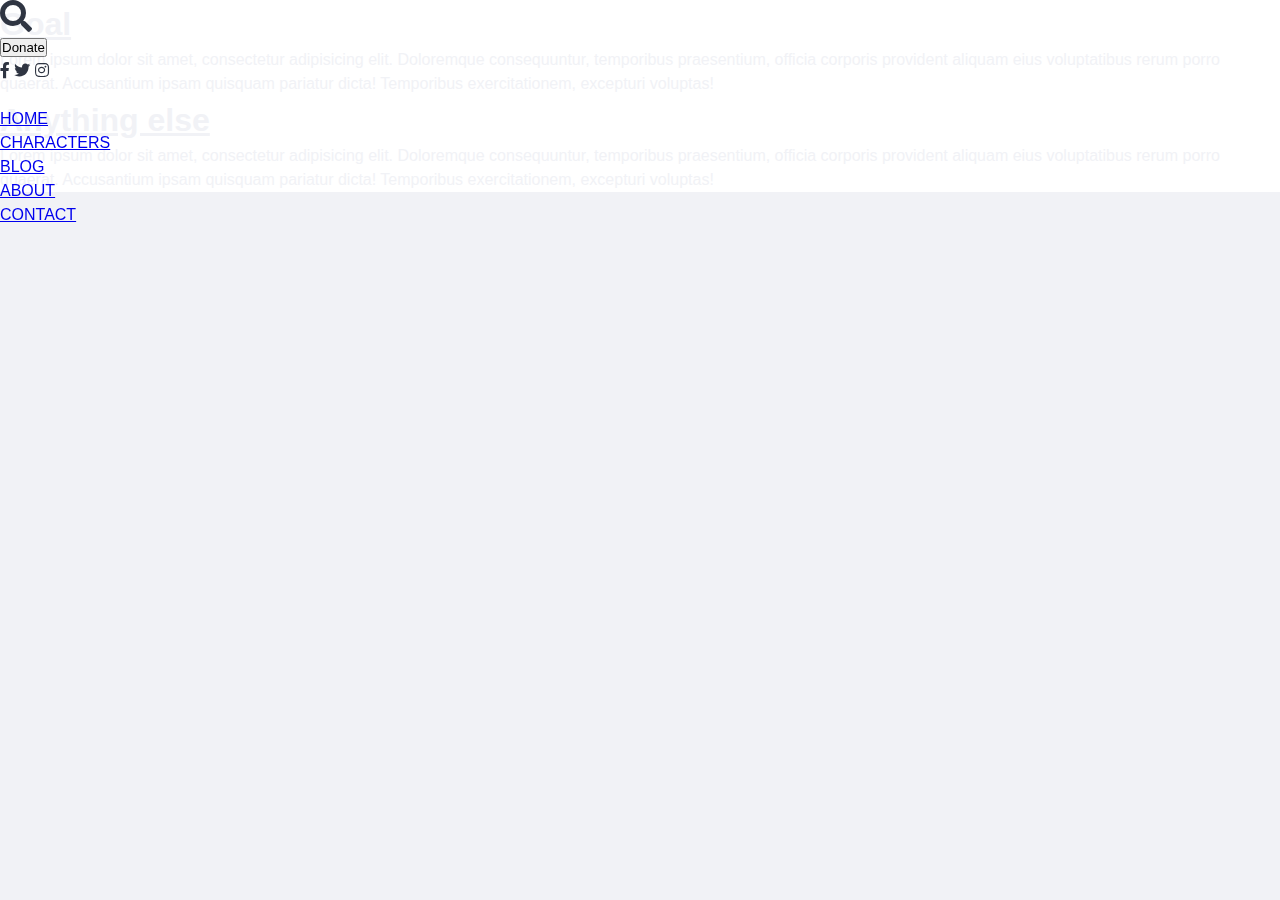
==== about.html @ fd83b21a "initial commit" ====
<!DOCTYPE html>
<html lang="en">
<head>
	<meta charset="UTF-8">
	<link href="https://use.fontawesome.com/releases/v5.0.6/css/all.css" rel="stylesheet">
	<link rel="stylesheet" href="style.css">
	<title>About</title>
</head>
<body>
	<nav>
		<!-- upper navigation -->
		<div class="upper-navigaton">
			<div class="search-btn">
				<i class="fas fa-search fa-2x"></i>
			</div>			
			<div class="donate-btn">
				<button type="button">Donate</button>
			</div>
			<div class="upper social">
				<i class="fab fa-facebook-f"></i>
				<i class="fab fa-twitter"></i>
				<i class="fab fa-instagram"></i>
			</div>				
		</div>


		<!-- lower navigation -->
		<div class="lower-navigaton">
			<div class="logo">
				<img src="#" alt="">
			</div>
			<ul class="navigation">
				<li><a href="#">HOME</a></li>
				<li><a href="#">CHARACTERS</a></li>
				<li><a href="#">BLOG</a></li>
				<li><a href="#">ABOUT</a></li>
				<li><a href="#">CONTACT</a></li>
			</ul>
		</div>
	</nav>


	<!-- beginning container -->
	<main class="container">
		<!-- about section -->
		<section>
			<div class="about">
				<h1>Goal</h1>
				<p>Lorem ipsum dolor sit amet, consectetur adipisicing elit. Doloremque consequuntur, temporibus praesentium, officia corporis provident aliquam eius voluptatibus rerum porro quaerat. Accusantium ipsam quisquam pariatur dicta! Temporibus exercitationem, excepturi voluptas!</p>
				<h1>Anything else</h1>
				<p>Lorem ipsum dolor sit amet, consectetur adipisicing elit. Doloremque consequuntur, temporibus praesentium, officia corporis provident aliquam eius voluptatibus rerum porro quaerat. Accusantium ipsam quisquam pariatur dicta! Temporibus exercitationem, excepturi voluptas!</p>
			</div>
		</section>	

	<!-- end container  -->
	</main>

	<!-- Footer section -->
	<footer>
		<p>Kushobi &copy; 2018</p>
	</footer>
	
</body>
</html>
---- style.css ----
/* -------- core ----------*/
:root{

	--primary: #ffffff;
	--dark: #2f3542;
	--light: #f1f2f6;
	--grey: #a4b0be;
	--border-b-thick: var(--dark) 1px solid;
	--border-b-thin:  var(--dark) 0.25px solid;
	--border-l-thick: var(--light) 1px solid;
	--border-l-thin:  var(--light) 0.25px solid;
	--radius: 1rem;
}



* {
	padding: 0;
	margin: 0;
}

html {
	box-sizing: border-box;
	padding: 0;
	margin: 0;
	font-family: 'Andika', "Mukta Vaani", sans-serif;
}

body{
	background: var(--light);
	line-height: 1.5;
}

h1, h2, h3 {
	color: var(--light);
	text-decoration-line: underline;
}

p {
	color: var(--light);
}


.btn {
	background: var(--dark);
	color: var(--light);
	/*padding: 0.1rem 0.3rem;*/
	border-radius: var(--radius);
	font-weight: bold;
	text-decoration: none;
	font-size: 1rem;
	/*display: inline-block;	*/
}
	.social a:hover {
		background: var(--light);
		color:var(--dark);
	}

img {
	max-width: 100%;
	max-height: 100%;
}





/* ---------- upper navigation -----------*/
nav.navigation-both {
	display:grid;
	grid-template-rows: 0.25fr 1fr;
}
	nav .upper-navigation{
		background: var(--light);
		display: grid;
		grid-template-columns: 1fr 3fr;
		align-items: center;
		}

		nav .upper-navigation .social {
			justify-self: end;
			margin-right: 5px;
		}

		nav .upper-navigation .search-btn {
			margin-left: 5px;
		}

		nav .search-btn, i {
			color: var(--dark);
		}

/*lower navigation*/
nav .lower-navigation {
	display: grid;
	grid-template-columns: 3fr 1fr;
	background: var(--dark);
}

	nav ul.navigation-boss {
		display: inline-grid;
		grid-template-columns: repeat(5, 1fr);
		list-style: none;

	}

	nav ul.navigation-boss > li {
		justify-self: center;
		align-self: center;

	}

	nav ul.navigation-boss li > a {
		display: block;
		text-decoration: none;
		text-align: center;
	/*	padding: 0.5rem;*/
		background: var(--dark);
		color: var(--grey);	
	}
		nav ul.navigation-boss li > a:hover {
			color: var(--light);
			border-bottom: var(--border-l-thin);
		}

/* lower and upper nav (temporarely) */
nav {
	position: fixed;
}




/*container area */
.container {
	background: var(--primary);
	display: grid;
	grid-row: repeat(4, 1fr);

}

	/*-------intro----------*/

	.concept-intro-section {
		height: 100vh;
		width: 100vw;		
		display: grid;
		grid-template-columns: 1fr;
		grid-template-rows: 1fr;
	}
		.concept-intro {
			width: 50%;
			height: 50%;
			justify-self: center;
			align-self: center;
			background: var(--dark);
			border-radius: var(--radius);
			text-align: center;
		}


	/*-------creator section----------*/

	.creators{
		background: var(--dark);
		height: 65vh;
		width: 100vw;
		display: grid;
	}

		.wrapper {
			justify-self: center;
			align-self: center;
			height: 60%;
			width: 60%;
			display: grid;
			grid-template-columns: repeat(4, 1fr);
			grid-gap: 1rem;

		}

		.creator-individual{
			display: grid;
			grid-template-rows: repeat(2, 1fr);
			width: 100%;
			height: 100%;
			background: var(--light);
			border-radius: 0.5rem 0.5rem;
			border: var(--border-l-thin);
		}	

			.creator-individual > img, .creator-social {
				justify-self: center;
			}
			.creator-individual > img {
				align-self: center;
			}

			.avatar{
				width: 135px;
				border-radius: 50%;
			}

			.creator-social > span {
				display: block;
				text-align: center;
			}
		/*		[class^="icon-"], [class*=" icon-"] {
				display: inline-block;
				width: 100%;
				}	*/

				.creator-name {
					font-size: 1.5rem;
				}	

				.creator-title {
					font-size: 1.3rem;
					color: #555753FF; 

				}
				
				.creator-prev {
					color: #888A85FF;
				}
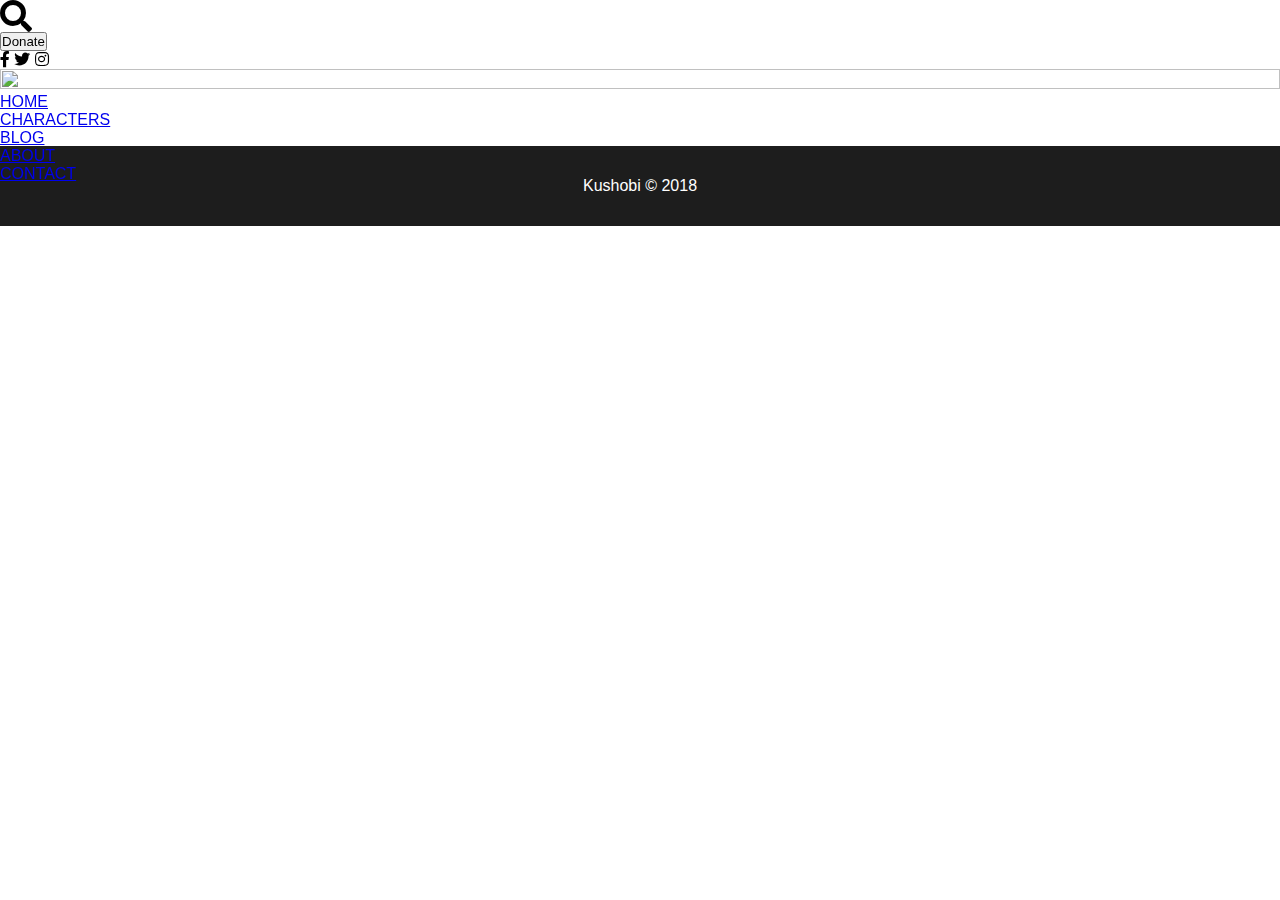
==== commit 33810a62: "connected the pages together, first draft of blog page" ====
--- a/about.html
+++ b/about.html
@@ -30,11 +30,11 @@
 				<img src="#" alt="">
 			</div>
 			<ul class="navigation">
-				<li><a href="#">HOME</a></li>
-				<li><a href="#">CHARACTERS</a></li>
-				<li><a href="#">BLOG</a></li>
-				<li><a href="#">ABOUT</a></li>
-				<li><a href="#">CONTACT</a></li>
+				<li><a href="./">HOME</a></li>
+				<li><a href="./characters.html">CHARACTERS</a></li>
+				<li><a href="./blog.html">BLOG</a></li>
+				<li><a href="./about.html">ABOUT</a></li>
+				<li><a href="./contact.html">CONTACT</a></li>			
 			</ul>
 		</div>
 	</nav>
--- a/style.css
+++ b/style.css
@@ -1,19 +1,4 @@
 /* -------- core ----------*/
-:root{
-
-	--primary: #ffffff;
-	--dark: #2f3542;
-	--light: #f1f2f6;
-	--grey: #a4b0be;
-	--border-b-thick: var(--dark) 1px solid;
-	--border-b-thin:  var(--dark) 0.25px solid;
-	--border-l-thick: var(--light) 1px solid;
-	--border-l-thin:  var(--light) 0.25px solid;
-	--radius: 1rem;
-}
-
-
-
 * {
 	padding: 0;
 	margin: 0;
@@ -26,189 +11,179 @@
 	font-family: 'Andika', "Mukta Vaani", sans-serif;
 }
 
+:root{
+	--primary: #ffffff;
+	--dark: /*#2f3542*/ #1d1d1d ;
+	--light: /*#f1f2f6*/ #fff;
+	--grey: #a4b0be;
+	--border-b-thick: var(--dark) 1px solid;
+	--border-b-thin:  var(--dark) 0.25px solid;
+	--border-l-thick: var(--light) 0.8px solid;
+	--border-l-thin:  var(--light) 0.25px solid;
+	--radius: 1rem;
+}
+h1, h2, h3, h4, h5, h6 {
+	color: var(--light);
+}
+
+p{
+	color: var(--light);
+}
+
+a.btn{
+	padding: 0.5rem 2rem;
+	background: var(--dark);
+	border-radius: 1rem;
+	text-decoration: none;
+	color: var(--light);
+}
+
+a.btn:hover {
+	background: var(--light);
+	border: var(--border-b-thin);
+	color: var(--dark);
+
+}
+
+.search-btn > a {
+	color: var(--dark);
+}
+
+.social > a {
+	color: var(--dark);
+}
+
 body{
 	background: var(--light);
-	line-height: 1.5;
-}
-
-h1, h2, h3 {
-	color: var(--light);
-	text-decoration-line: underline;
-}
-
-p {
-	color: var(--light);
-}
-
-
-.btn {
+}
+
+img{
+	height: 100%;
+	width: 100%;
+}
+
+.section-full{
+	height: 100vh;
+	display: grid;
+	background: var(--light);
+	grid-template-columns: auto;
+    grid-template-rows: auto;
+    justify-items: center;
+    align-items: center;
+}
+		.center-box{
+		max-height: 30rem;
+		width: 50%;
+		background: var(--dark);
+		border-radius: var(--radius);
+		padding: 1.5rem 1rem;
+		text-align: justify;
+		overflow: auto;
+
+	}
+
+.section-strip{
+	height: 60vh;
+	display:grid;
+}
+
+/*------------------- Navigation -----------------*/
+
+.navigation, .navigation.upper, .navigation.lower, .navigation.lower ul{
+	display: grid;
+
+}
+	.navigation .navigation.upper{
+		grid-template-columns: 1fr 0.07fr 0.06fr;
+		justify-items: center;
+		align-items: center;
+		padding: 0.5rem;
+		background: grey;
+	}
+		.search-btn{
+			justify-self: start;
+		}
+
+	.navigation .navigation.lower{
+		background: var(--dark);
+		display: inline-grid;
+		grid-template-columns: repeat(1, 1fr 0.5fr);
+		grid-auto-rows: minmax(5rem, auto);
+	}
+		.navigation.lower ul > li {
+			text-align: center;
+			list-style: none;
+
+		}
+			.navigation.lower ul li > a {
+				text-decoration: none;
+				color: var(--light);
+				
+			}
+
+				.navigation.lower ul li > a:hover{
+					border-bottom: var(--border-l-thick);
+					padding-bottom: 0.5rem;
+				}
+
+		.navigation.lower ul{
+			grid-template-columns: repeat(5, 1fr);
+			align-items: center;
+		}
+
+	nav{
+		position: fixed;
+		left:0;
+		right:0;
+	}
+
+
+/*-------------intro section--------------*/
+
+		.intro .center-box > h1{
+			text-align: center;
+		}
+
+/*------------------creator section ------------------*/
+.section-strip.creator {
 	background: var(--dark);
-	color: var(--light);
-	/*padding: 0.1rem 0.3rem;*/
-	border-radius: var(--radius);
-	font-weight: bold;
-	text-decoration: none;
-	font-size: 1rem;
-	/*display: inline-block;	*/
-}
-	.social a:hover {
-		background: var(--light);
-		color:var(--dark);
-	}
-
-img {
-	max-width: 100%;
-	max-height: 100%;
-}
-
-
-
-
-
-/* ---------- upper navigation -----------*/
-nav.navigation-both {
-	display:grid;
-	grid-template-rows: 0.25fr 1fr;
-}
-	nav .upper-navigation{
-		background: var(--light);
-		display: grid;
-		grid-template-columns: 1fr 3fr;
-		align-items: center;
-		}
-
-		nav .upper-navigation .social {
-			justify-self: end;
-			margin-right: 5px;
-		}
-
-		nav .upper-navigation .search-btn {
-			margin-left: 5px;
-		}
-
-		nav .search-btn, i {
-			color: var(--dark);
-		}
-
-/*lower navigation*/
-nav .lower-navigation {
-	display: grid;
-	grid-template-columns: 3fr 1fr;
-	background: var(--dark);
-}
-
-	nav ul.navigation-boss {
-		display: inline-grid;
-		grid-template-columns: repeat(5, 1fr);
-		list-style: none;
-
-	}
-
-	nav ul.navigation-boss > li {
-		justify-self: center;
-		align-self: center;
-
-	}
-
-	nav ul.navigation-boss li > a {
-		display: block;
-		text-decoration: none;
-		text-align: center;
-	/*	padding: 0.5rem;*/
-		background: var(--dark);
-		color: var(--grey);	
-	}
-		nav ul.navigation-boss li > a:hover {
-			color: var(--light);
-			border-bottom: var(--border-l-thin);
-		}
-
-/* lower and upper nav (temporarely) */
-nav {
-	position: fixed;
-}
-
-
-
-
-/*container area */
-.container {
-	background: var(--primary);
-	display: grid;
-	grid-row: repeat(4, 1fr);
-
-}
-
-	/*-------intro----------*/
-
-	.concept-intro-section {
-		height: 100vh;
-		width: 100vw;		
-		display: grid;
-		grid-template-columns: 1fr;
-		grid-template-rows: 1fr;
-	}
-		.concept-intro {
-			width: 50%;
-			height: 50%;
-			justify-self: center;
-			align-self: center;
-			background: var(--dark);
+	display: grid;
+	grid-template-rows: 0.15fr 1fr;
+	justify-items: center;
+
+}
+	.section-strip.creator > h1 {
+		align-self: end;
+	}
+
+.section-strip.creator .wrapper{
+	grid-template-columns: repeat(auto-fit, minmax(15rem, 15rem));
+	grid-auto-rows: minmax(15rem, 20rem);
+	grid-gap: 1rem;
+	align-self: center;
+	margin-bottom: 2.5rem;
+}
+		.creator-individual{
+			height: 20rem;
+			width: 15rem;
+			background: var(--light);
 			border-radius: var(--radius);
-			text-align: center;
-		}
-
-
-	/*-------creator section----------*/
-
-	.creators{
-		background: var(--dark);
-		height: 65vh;
-		width: 100vw;
-		display: grid;
-	}
-
-		.wrapper {
-			justify-self: center;
-			align-self: center;
-			height: 60%;
-			width: 60%;
-			display: grid;
-			grid-template-columns: repeat(4, 1fr);
-			grid-gap: 1rem;
-
-		}
-
-		.creator-individual{
-			display: grid;
+			display: inline-grid;
 			grid-template-rows: repeat(2, 1fr);
-			width: 100%;
-			height: 100%;
-			background: var(--light);
-			border-radius: 0.5rem 0.5rem;
-			border: var(--border-l-thin);
-		}	
-
-			.creator-individual > img, .creator-social {
-				justify-self: center;
-			}
-			.creator-individual > img {
-				align-self: center;
-			}
-
-			.avatar{
-				width: 135px;
+			justify-items: center;
+			padding: 1rem 0;
+		}
+
+		.avatar{
+				width: 10rem;
 				border-radius: 50%;
 			}
 
-			.creator-social > span {
-				display: block;
+
+			.creator-desc {
+				display: inline-grid;
 				text-align: center;
 			}
-		/*		[class^="icon-"], [class*=" icon-"] {
-				display: inline-block;
-				width: 100%;
-				}	*/
 
 				.creator-name {
 					font-size: 1.5rem;
@@ -224,9 +199,174 @@
 					color: #888A85FF;
 				}
 
-
-
-
-
-
-
+/*-------------Donate Section-------------------*/
+
+.section-full.donate .center-box{
+	height: 15rem;
+}
+
+.donate .center-box{
+	background: grey;
+	text-align: center;
+}
+
+/*----------roadmap section--------------------*/
+.section-strip.roadmap{
+	background-color: var(--dark);
+	height: 100%;
+	width: 100%;
+}
+.section-strip.roadmap .wrapper{
+	height: 75vh;
+	margin-top: 2rem;
+	display: grid;
+	grid-template-rows: repeat(2, 1fr);
+	background-image: url('img/roadmap/roadmap-3.svg');
+	background-repeat: no-repeat;
+	background-position: center;
+}
+
+	.roadmap-row1{
+		display: grid;
+		grid-template-columns: 1fr 1fr 1.06fr;
+
+	}
+		.stage1 {
+			display: grid;
+			grid-template-rows: 1fr 0.28fr;
+		}
+			.stage1 > h3{
+				justify-self: end;
+				margin-right: 7.875rem;
+			}
+
+			.stage1 div > h1 {
+				margin-bottom: 1rem;
+			}
+
+			.stage1 >  div {
+				margin-left: 10rem;
+			}
+
+		.stage3{
+			justify-self: center;
+			margin-left: 9.625rem;
+		}
+
+
+	.roadmap-row2{
+		display: grid;
+		grid-template-columns: 1fr 0.47fr 0.49fr;
+	}
+
+		.stage2{
+			align-self: end;
+			justify-self: end;
+			margin-bottom: 1.21rem;
+			margin-left: 0.01875rem;
+		}
+		.stage4{
+			justify-self: center;
+			align-self: end;
+			margin-bottom: 1.21rem;
+			margin-left: 1.1875rem;
+
+		}
+		.stage6{
+			align-self: end;
+			margin-bottom: 1.21rem;
+			margin-left: 0.875rem;
+		}
+		.roadmap-textbox{
+			text-align: justify;
+			width: 20rem;
+			font-size: 0.9rem;
+		}
+
+			.roadmap-textbox.stage6{
+				width:21rem;
+			}
+/* ---------foooter-----------------*/
+footer{
+	display: grid;
+	grid-template-columns: auto;
+	grid-auto-rows: minmax(5rem, auto);
+	justify-items: center;
+	background: var(--dark);
+	align-items: center;
+
+}
+
+/*-----------------------------BLOG-------------------------------------*/
+
+.blog-container{
+	margin: 0 auto 2rem auto;
+	padding-top:10rem;
+	max-width: 90%;
+	display: grid;
+	grid-row-gap: 2rem;
+	grid-template-columns: 0.05fr 1fr 1fr 1fr;
+	grid-auto-rows: auto;	
+	/*grid-gap: 2rem;*/
+	grid-template-areas:
+	"social blog-main blog-main blog-searchbar"
+	"social blog-main blog-main blog-recent"
+	"social blog-main blog-main blog-subscribe"
+	"social blog-main blog-main blog-archive";
+
+}
+
+.blog-container > .blog-main, .blog-searchbar, .blog-recent, .blog-subscribe, .blog-archive {
+	padding: 2rem;
+	border-radius: var(--radius);
+	background: var(--dark);
+}
+	.blog-container .social.blog {
+		grid-area: social;
+		padding: 2.25rem;
+		display: grid;
+		grid-template-rows: repeat(3, 0.005fr);
+		position: fixed;
+		top: 32rem;
+		text-align: center;
+		}
+
+		.social.blog > a{
+			color: var(--light);
+		}
+
+	.blog-main{
+		grid-area: blog-main;
+		display: grid;
+		grid-template-columns: auto;
+		grid-auto-rows: minmax(20rem, auto);
+		margin-right: 2rem;
+	}
+
+		.img{
+			background-image: url(./img/blog/post-mock.jpeg);
+			background-position: center;
+			background-repeat: no-repeat;
+			margin: 1rem auto;
+			width: 100%;
+			height: 20rem;
+		}
+
+
+	.blog-searchbar{
+		grid-area: blog-searchbar;
+		grid-auto-rows: minmax(20rem, 20rem);
+	}
+	.blog-recent{
+		grid-area: blog-recent;
+		grid-auto-rows: minmax(20rem, 20rem);
+	}
+	.blog-subscribe{
+		grid-area: blog-subscribe;
+		grid-auto-rows: minmax(20rem, 20rem);
+	}
+	.blog-archive{
+		grid-area: blog-archive;
+		grid-auto-rows: minmax(20rem, 20rem);
+	}
+
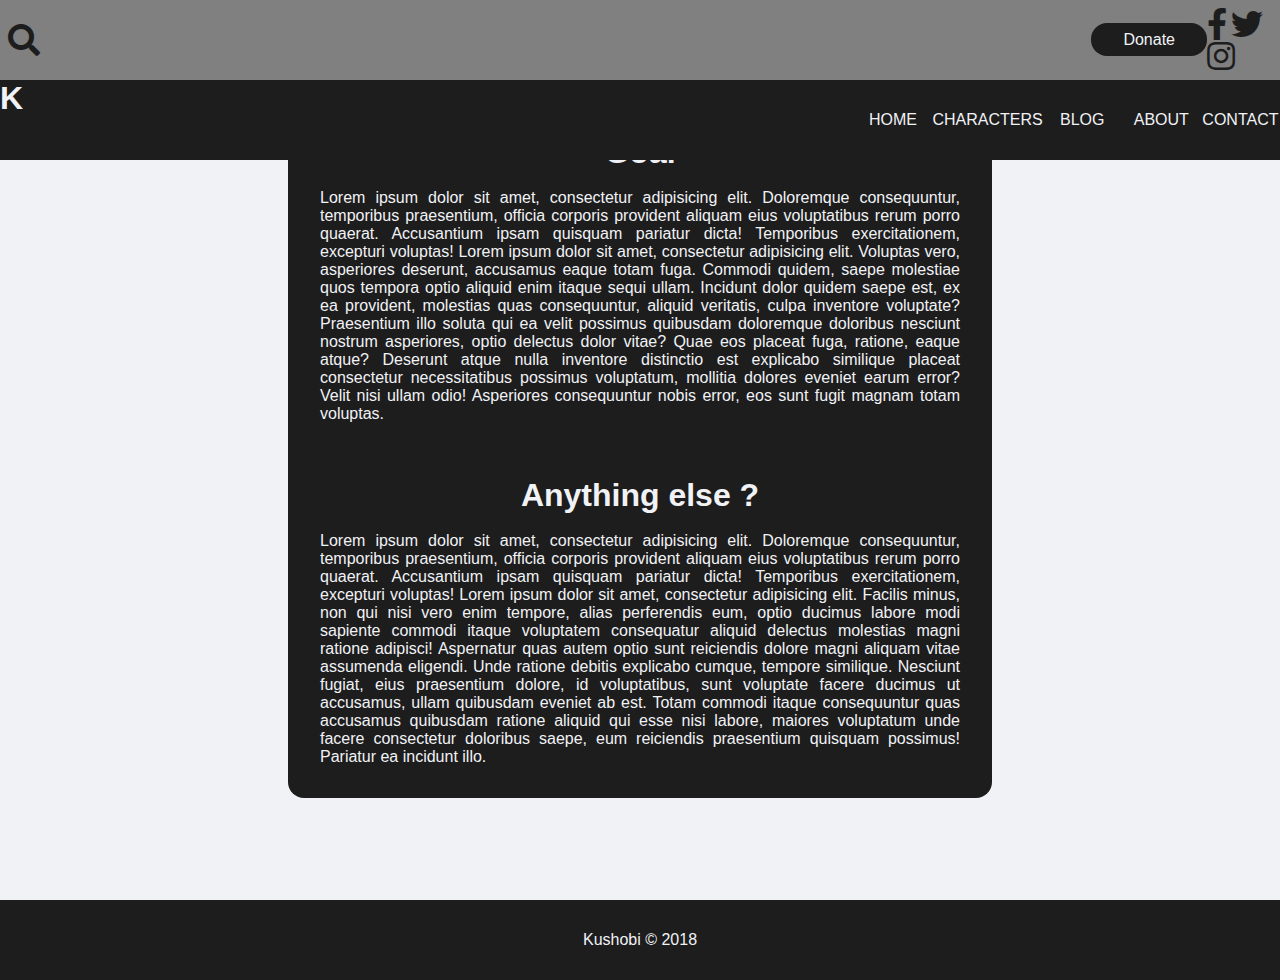
==== commit d947f799: "finished (structure) website" ====
--- a/about.html
+++ b/about.html
@@ -7,53 +7,48 @@
 	<title>About</title>
 </head>
 <body>
-	<nav>
+	<nav class="navigation">
 		<!-- upper navigation -->
-		<div class="upper-navigaton">
-			<div class="search-btn">
-				<i class="fas fa-search fa-2x"></i>
-			</div>			
-			<div class="donate-btn">
-				<button type="button">Donate</button>
-			</div>
-			<div class="upper social">
-				<i class="fab fa-facebook-f"></i>
-				<i class="fab fa-twitter"></i>
-				<i class="fab fa-instagram"></i>
+		<div class="navigation upper">
+				<span class="search-btn"><a href="#"><i class="fas fa-search fa-2x"></i></a></span>	
+				<span><a href="#" class="btn">Donate</a></span>
+			<div class="social">
+				<a href="#"><i class="fab fa-facebook-f fa-2x"></i></a>
+				<a href="#"><i class="fab fa-twitter fa-2x"></i></a>
+				<a href="#"><i class="fab fa-instagram fa-2x"></i></a>
 			</div>				
 		</div>
 
 
 		<!-- lower navigation -->
-		<div class="lower-navigaton">
-			<div class="logo">
-				<img src="#" alt="">
-			</div>
-			<ul class="navigation">
-				<li><a href="./">HOME</a></li>
+		<div class="navigation lower">
+			<!-- <img src="#" alt=""> -->
+			<h1>K</h1>
+			<ul>
+				<li><a href="/./kushobi	">HOME</a></li>
 				<li><a href="./characters.html">CHARACTERS</a></li>
 				<li><a href="./blog.html">BLOG</a></li>
 				<li><a href="./about.html">ABOUT</a></li>
-				<li><a href="./contact.html">CONTACT</a></li>			
+				<li><a href="./contact.html">CONTACT</a></li>
 			</ul>
 		</div>
-	</nav>
+	</nav>	
 
-
-	<!-- beginning container -->
-	<main class="container">
-		<!-- about section -->
-		<section>
-			<div class="about">
-				<h1>Goal</h1>
-				<p>Lorem ipsum dolor sit amet, consectetur adipisicing elit. Doloremque consequuntur, temporibus praesentium, officia corporis provident aliquam eius voluptatibus rerum porro quaerat. Accusantium ipsam quisquam pariatur dicta! Temporibus exercitationem, excepturi voluptas!</p>
-				<h1>Anything else</h1>
-				<p>Lorem ipsum dolor sit amet, consectetur adipisicing elit. Doloremque consequuntur, temporibus praesentium, officia corporis provident aliquam eius voluptatibus rerum porro quaerat. Accusantium ipsam quisquam pariatur dicta! Temporibus exercitationem, excepturi voluptas!</p>
-			</div>
-		</section>	
-
-	<!-- end container  -->
-	</main>
+	<!-- about section -->
+	<section class="section-full about">	
+		<div class="center-box">
+			<h1>Goal</h1>
+			<br>
+			<p>Lorem ipsum dolor sit amet, consectetur adipisicing elit. Doloremque consequuntur, temporibus praesentium, officia corporis provident aliquam eius voluptatibus rerum porro quaerat. Accusantium ipsam quisquam pariatur dicta! Temporibus exercitationem, excepturi voluptas! Lorem ipsum dolor sit amet, consectetur adipisicing elit. Voluptas vero, asperiores deserunt, accusamus eaque totam fuga. Commodi quidem, saepe molestiae quos tempora optio aliquid enim itaque sequi ullam. Incidunt dolor quidem saepe est, ex ea provident, molestias quas consequuntur, aliquid veritatis, culpa inventore voluptate? Praesentium illo soluta qui ea velit possimus quibusdam doloremque doloribus nesciunt nostrum asperiores, optio delectus dolor vitae? Quae eos placeat fuga, ratione, eaque atque? Deserunt atque nulla inventore distinctio est explicabo similique placeat consectetur necessitatibus possimus voluptatum, mollitia dolores eveniet earum error? Velit nisi ullam odio! Asperiores consequuntur nobis error, eos sunt fugit magnam totam voluptas.</p>
+			<br>
+			<br>
+			<br>
+			<h1>Anything else ?</h1>
+			<br>
+			<p>Lorem ipsum dolor sit amet, consectetur adipisicing elit. Doloremque consequuntur, temporibus praesentium, officia corporis provident aliquam eius voluptatibus rerum porro quaerat. Accusantium ipsam quisquam pariatur dicta! Temporibus exercitationem, excepturi voluptas! Lorem ipsum dolor sit amet, consectetur adipisicing elit. Facilis minus, non qui nisi vero enim tempore, alias perferendis eum, optio ducimus labore modi sapiente commodi itaque voluptatem consequatur aliquid delectus molestias magni ratione adipisci! Aspernatur quas autem optio sunt reiciendis dolore magni aliquam vitae assumenda eligendi. Unde ratione debitis explicabo cumque, tempore similique. Nesciunt fugiat, eius praesentium dolore, id voluptatibus, sunt voluptate facere ducimus ut accusamus, ullam quibusdam eveniet ab est. Totam commodi itaque consequuntur quas accusamus quibusdam ratione aliquid qui esse nisi labore, maiores voluptatum unde facere consectetur doloribus saepe, eum reiciendis praesentium quisquam possimus! Pariatur ea incidunt illo.</p>
+		</div>
+	</section>
+		
 
 	<!-- Footer section -->
 	<footer>
--- a/style.css
+++ b/style.css
@@ -13,9 +13,10 @@
 
 :root{
 	--primary: #ffffff;
-	--dark: /*#2f3542*/ #1d1d1d ;
-	--light: /*#f1f2f6*/ #fff;
+	--dark: #1d1d1d ;
+	--light: #f1f2f6;
 	--grey: #a4b0be;
+	--font: 'Andika', "Mukta Vaani", sans-serif;
 	--border-b-thick: var(--dark) 1px solid;
 	--border-b-thin:  var(--dark) 0.25px solid;
 	--border-l-thick: var(--light) 0.8px solid;
@@ -30,15 +31,15 @@
 	color: var(--light);
 }
 
-a.btn{
+.btn{
 	padding: 0.5rem 2rem;
 	background: var(--dark);
-	border-radius: 1rem;
+	border-radius: var(--radius);
 	text-decoration: none;
 	color: var(--light);
 }
 
-a.btn:hover {
+.btn:hover {
 	background: var(--light);
 	border: var(--border-b-thin);
 	color: var(--dark);
@@ -53,17 +54,17 @@
 	color: var(--dark);
 }
 
-body{
+body {
 	background: var(--light);
 }
 
-img{
+img {
 	height: 100%;
 	width: 100%;
 }
 
-.section-full{
-	height: 100vh;
+.section-full {
+	min-height: 100vh;
 	display: grid;
 	background: var(--light);
 	grid-template-columns: auto;
@@ -71,29 +72,49 @@
     justify-items: center;
     align-items: center;
 }
-		.center-box{
-		max-height: 30rem;
+		.center-box {
 		width: 50%;
 		background: var(--dark);
 		border-radius: var(--radius);
-		padding: 1.5rem 1rem;
+		padding: 2rem;
 		text-align: justify;
 		overflow: auto;
 
 	}
 
-.section-strip{
+.section-strip {
 	height: 60vh;
 	display:grid;
 }
 
+/* form */
+.formbase input[type="text"]{
+	box-sizing: border-box;
+	width: 100%;
+	font-size: 1rem;
+	border-radius: 0.25rem;
+	font-family: var(--font);
+	background-color: lightgrey;
+	border: var(--border-l-thick);
+	outline: none;
+}
+	.formbase input[type=text]:focus{
+		background-color: var(--light);
+		border: var(--border-b-thick);
+	}
 /*------------------- Navigation -----------------*/
 
+.logo{
+	width: 5.8rem;
+	height: 5rem;
+}
+
 .navigation, .navigation.upper, .navigation.lower, .navigation.lower ul{
 	display: grid;
 
 }
-	.navigation .navigation.upper{
+
+	.navigation .navigation.upper {
 		grid-template-columns: 1fr 0.07fr 0.06fr;
 		justify-items: center;
 		align-items: center;
@@ -104,7 +125,7 @@
 			justify-self: start;
 		}
 
-	.navigation .navigation.lower{
+	.navigation .navigation.lower {
 		background: var(--dark);
 		display: inline-grid;
 		grid-template-columns: repeat(1, 1fr 0.5fr);
@@ -118,7 +139,7 @@
 			.navigation.lower ul li > a {
 				text-decoration: none;
 				color: var(--light);
-				
+
 			}
 
 				.navigation.lower ul li > a:hover{
@@ -133,15 +154,20 @@
 
 	nav{
 		position: fixed;
+		z-index: 10;
 		left:0;
 		right:0;
 	}
 
-
+/*---------------------------------------Home-------------------------------------------------*/
 /*-------------intro section--------------*/
 
 		.intro .center-box > h1{
 			text-align: center;
+		}
+
+		.intro .center-box{
+			max-height: 30rem;
 		}
 
 /*------------------creator section ------------------*/
@@ -187,14 +213,14 @@
 
 				.creator-name {
 					font-size: 1.5rem;
-				}	
+				}
 
 				.creator-title {
 					font-size: 1.3rem;
-					color: #555753FF; 
+					color: #555753FF;
 
 				}
-				
+
 				.creator-prev {
 					color: #888A85FF;
 				}
@@ -206,7 +232,7 @@
 }
 
 .donate .center-box{
-	background: grey;
+	background: var(--dark);
 	text-align: center;
 }
 
@@ -297,37 +323,75 @@
 
 }
 
+/*----------------------CHARACTERS--------------------------------------*/
+
+body > .char:nth-child(odd) {
+	background: grey;
+}
+body > .char:nth-child(even){
+	background: var(--dark);
+}
+
+.section-full.char {
+	display: grid;
+	grid-template-columns: 0.75fr 1fr;
+	grid-column-gap: 1rem;
+	align-items: center;
+}
+
+.char-img {
+	justify-self: end;
+	height: 30rem;
+	width: 20rem;
+}
+	.char-img > img{
+		border-radius: var(--radius);
+	}
+
+.char-desc{
+	justify-self: start;
+	height: 30rem;
+	width: 75%;
+}
+ .char-desc > p {
+ 	text-align: justify;
+ 	line-height: 1.5;
+ }
+
+.char-desc > h1 {
+ 	margin-bottom: 0.5rem;
+ }
+
+
 /*-----------------------------BLOG-------------------------------------*/
 
 .blog-container{
 	margin: 0 auto 2rem auto;
 	padding-top:10rem;
-	max-width: 90%;
-	display: grid;
-	grid-row-gap: 2rem;
-	grid-template-columns: 0.05fr 1fr 1fr 1fr;
-	grid-auto-rows: auto;	
-	/*grid-gap: 2rem;*/
+	max-width: 75%;
+	display: grid;
+	grid-template-columns: repeat(1, 0.05fr 1fr 1fr 1fr);
 	grid-template-areas:
-	"social blog-main blog-main blog-searchbar"
-	"social blog-main blog-main blog-recent"
-	"social blog-main blog-main blog-subscribe"
-	"social blog-main blog-main blog-archive";
-
-}
-
-.blog-container > .blog-main, .blog-searchbar, .blog-recent, .blog-subscribe, .blog-archive {
-	padding: 2rem;
-	border-radius: var(--radius);
-	background: var(--dark);
-}
+	"social blog-main blog-main sidebar"
+	"social blog-main blog-main sidebar"
+	"social blog-main blog-main sidebar"
+	"social blog-main blog-main sidebar";
+
+}
+
+	.blog-main {
+		padding: 1.75rem;
+		border-radius: var(--radius);
+		border: var(--border-b-thick);
+	}
+
 	.blog-container .social.blog {
 		grid-area: social;
-		padding: 2.25rem;
+		padding: 2rem;
 		display: grid;
 		grid-template-rows: repeat(3, 0.005fr);
 		position: fixed;
-		top: 32rem;
+		top: 34.7rem;
 		text-align: center;
 		}
 
@@ -336,10 +400,10 @@
 		}
 
 	.blog-main{
+		background: var(--dark);
 		grid-area: blog-main;
 		display: grid;
 		grid-template-columns: auto;
-		grid-auto-rows: minmax(20rem, auto);
 		margin-right: 2rem;
 	}
 
@@ -350,23 +414,208 @@
 			margin: 1rem auto;
 			width: 100%;
 			height: 20rem;
-		}
-
-
-	.blog-searchbar{
-		grid-area: blog-searchbar;
-		grid-auto-rows: minmax(20rem, 20rem);
-	}
-	.blog-recent{
-		grid-area: blog-recent;
-		grid-auto-rows: minmax(20rem, 20rem);
-	}
-	.blog-subscribe{
-		grid-area: blog-subscribe;
-		grid-auto-rows: minmax(20rem, 20rem);
-	}
-	.blog-archive{
-		grid-area: blog-archive;
-		grid-auto-rows: minmax(20rem, 20rem);
-	}
-
+			border-radius: var(--radius);
+		}
+
+aside {
+	grid-area: sidebar;
+}
+
+aside > .blog-recent, .blog-subscribe, .blog-archive {
+		margin-top: 2rem;
+		background: var(--dark);
+		padding: 1.75rem;
+		border-radius: var(--radius);
+}
+
+	.searchbar.blog{
+		padding: 0;
+		align-self: start;
+	}
+		.searchbar.blog > form {
+			background: var(--dark);
+			padding: 2rem;
+			border-radius: var(--radius);
+		}
+
+
+			aside div > .formbase.blog input[type=text] {
+				box-sizing: border-box;
+				padding: 0.75rem 0.75rem 0.75rem 2.5rem;
+				background-image: url('./img/widgets/fa-fa-search.png');
+				background-position: 0.5rem;
+				background-size: 1.5rem 1.5rem;
+				background-repeat: no-repeat;
+
+			}
+
+
+
+	.blog-recent {
+		height: 15rem;
+
+	}
+
+	.blog-subscribe {
+		padding-bottom: 3rem;
+
+	}
+
+		.blog-subscribe > h1 {
+			height: auto;
+			text-align: center;
+			padding-bottom: 1rem;
+
+		}
+			.blog-subscribe .btn{
+				display: inline-block;
+				box-sizing: border-box;
+				margin-top: 0.5rem;
+				border-radius: 0.25rem;
+				padding: 0.75rem 0;
+				width: 100%;
+				text-align: center;
+				background-color: var(--light);
+				color: var(--dark);
+			}
+				.blog-subscribe .btn:hover {
+					background: lightgrey;
+				}
+
+	.blog-archive {
+		height: auto;
+	}
+		ul span > li {
+			list-style: square;
+
+		}
+
+		ul > span {
+			color: var(--light);
+			line-height: 2;
+		}
+
+/*-------------------------------ABOUT-----------------------------------*/
+.section-full.about .center-box{
+
+}
+	.about .center-box > h1{
+		text-align: center;
+	}
+
+/*------------------------------CONTACT----------------------------------*/
+
+.section-full.contact .center-box {
+	background: var(--dark);
+	border-radius: var(--radius);
+	display: grid;
+	grid-template-rows: 0.25fr 1fr 0.1fr;
+}
+		.section-full.contact .center-box > h1{
+			text-align: center;
+		}
+
+		.section-full.contact .center-box > p {
+			margin-left: 1rem;
+			margin-bottom: 2rem;
+		}
+
+	.formbase.contact{
+		padding: 1rem;
+		display: grid;
+		grid-column-gap: 1rem;
+		grid-template-columns: 0.5fr 1fr;
+		grid-auto-rows: auto;
+		align-items: center;
+	}
+		 .formbase.contact input[type=text]{
+		 	margin-bottom: 0.5rem;
+		 	padding: 0.75rem 0.75rem 0.75rem 0.75rem;
+		 }
+
+
+		 .formbase.contact .btn{
+		 	display: inline-block;
+		 	box-sizing: border-box;
+		 	width: 100%;
+		 	text-align: center;
+		 	border-radius: 0.25rem;
+		 	padding: 0.75rem 0;
+		 	background: var(--light);
+		 	color: var(--dark);
+		 }
+		 	.formbase.contact .btn:hover {
+				background: lightgrey;
+				border: none;
+			}
+
+		.formbase.contact > textarea{
+			border-radius: var(--radius);
+			background: lightgrey;
+			resize: none;
+			max-width: 100%;
+			max-height: 100%;
+		}
+			.formbase.contact > textarea:focus {
+				background: var(--light);
+			}
+
+/*------------------------------Search List page----------------------------------*/
+.section-full.list{
+	justify-items: center;
+	align-itmes: center;
+
+}
+
+.section-full.list .wrapper{
+	display: grid;
+	width: 75rem;
+	margin-top: 10rem;
+	margin-bottom: 2.5rem;
+	background: var(--dark);
+	padding: 2rem;
+	border-radius: var(--radius)
+}
+
+/*.list section {
+	margin-top: 2rem;
+}*/
+.list section > ul {
+	list-style-type: none;
+}
+
+.list section ul > li {
+	margin-bottom: 0.5rem;
+}
+
+
+	.formbase.list {
+		background: var(--dark);
+		padding: 0.5rem 0;
+	}
+
+		.formbase.list input[type=text]{
+			padding: 1rem;
+			max-width: 35%;
+		}
+	.article{
+		display: grid;
+		grid-template-columns: 0.1fr 1fr;
+		grid-column-gap: 0.5rem;
+	}
+		.article > img {
+			height: 7.5rem;
+			width: 7.5rem;
+			border-radius: var(--radius);
+		}
+
+		.load-btn{
+			justify-self: center;
+		}
+			.load-btn button {
+				padding: 0.5rem 1rem;
+				font-size: 1rem;
+				border-radius: 0.5rem;
+				color: var(--light);
+				background: var(--dark);
+			}
